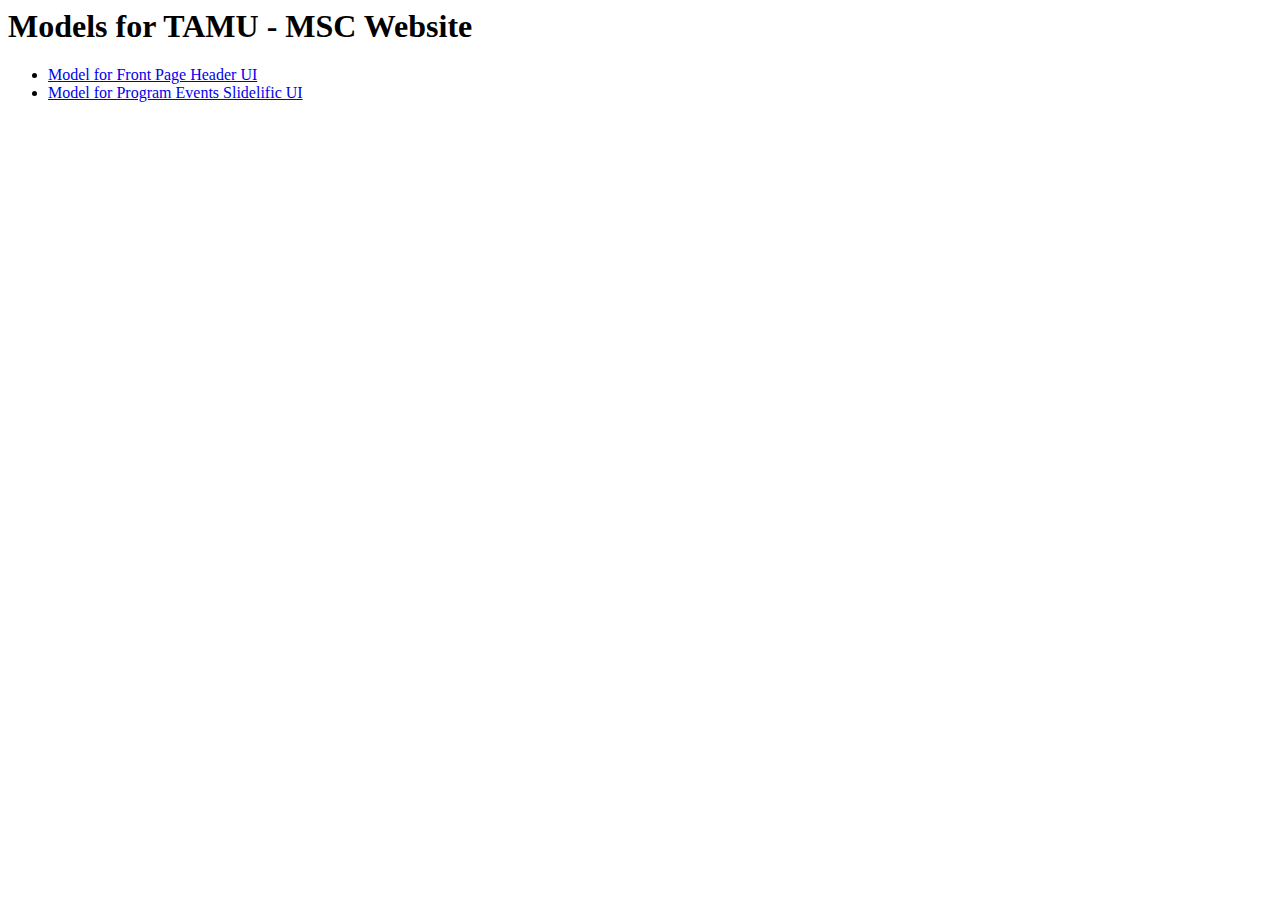
==== index.html @ a77da6b6 "Added index.html to guide the visitor" ====
<html>
	<head>
		<title>Models for TAMU - MSC</title>
	</head>
	<body>
		<h1>Models for TAMU - MSC Website</h1>
		<ul>
			<li><a href="front.html">Model for Front Page Header UI</a></li>
			<li><a href="program-events.html">Model for Program Events Slidelific UI</a></li>
		</ul>
	</body>
</html>
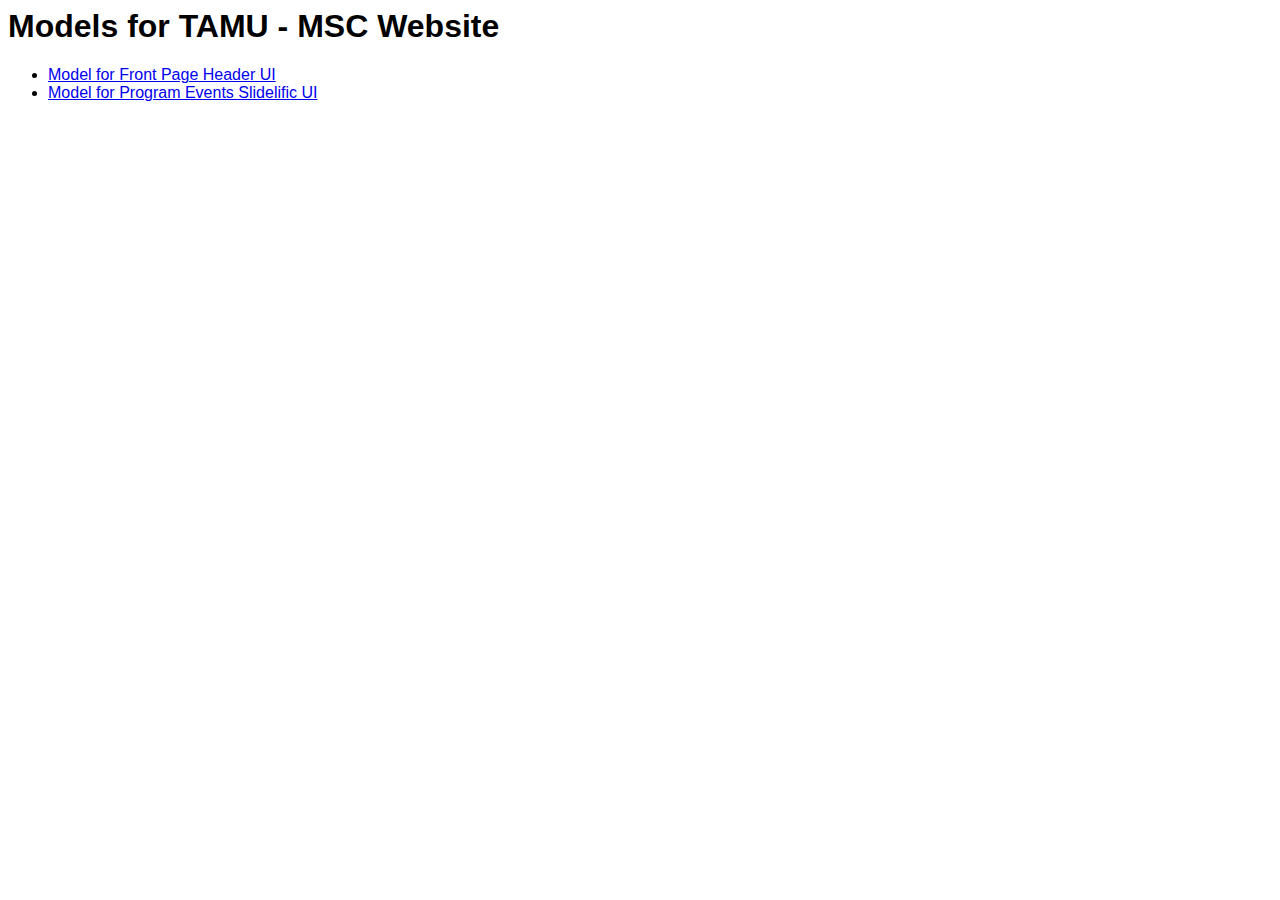
==== commit d3f45af0: "Added index.html to guide the visitor" ====
--- a/index.html
+++ b/index.html
@@ -2,6 +2,11 @@
 	<head>
 		<title>Models for TAMU - MSC</title>
 	</head>
+	<style>
+		body {
+			font-family: sans-serif;
+		}
+	</style>
 	<body>
 		<h1>Models for TAMU - MSC Website</h1>
 		<ul>
